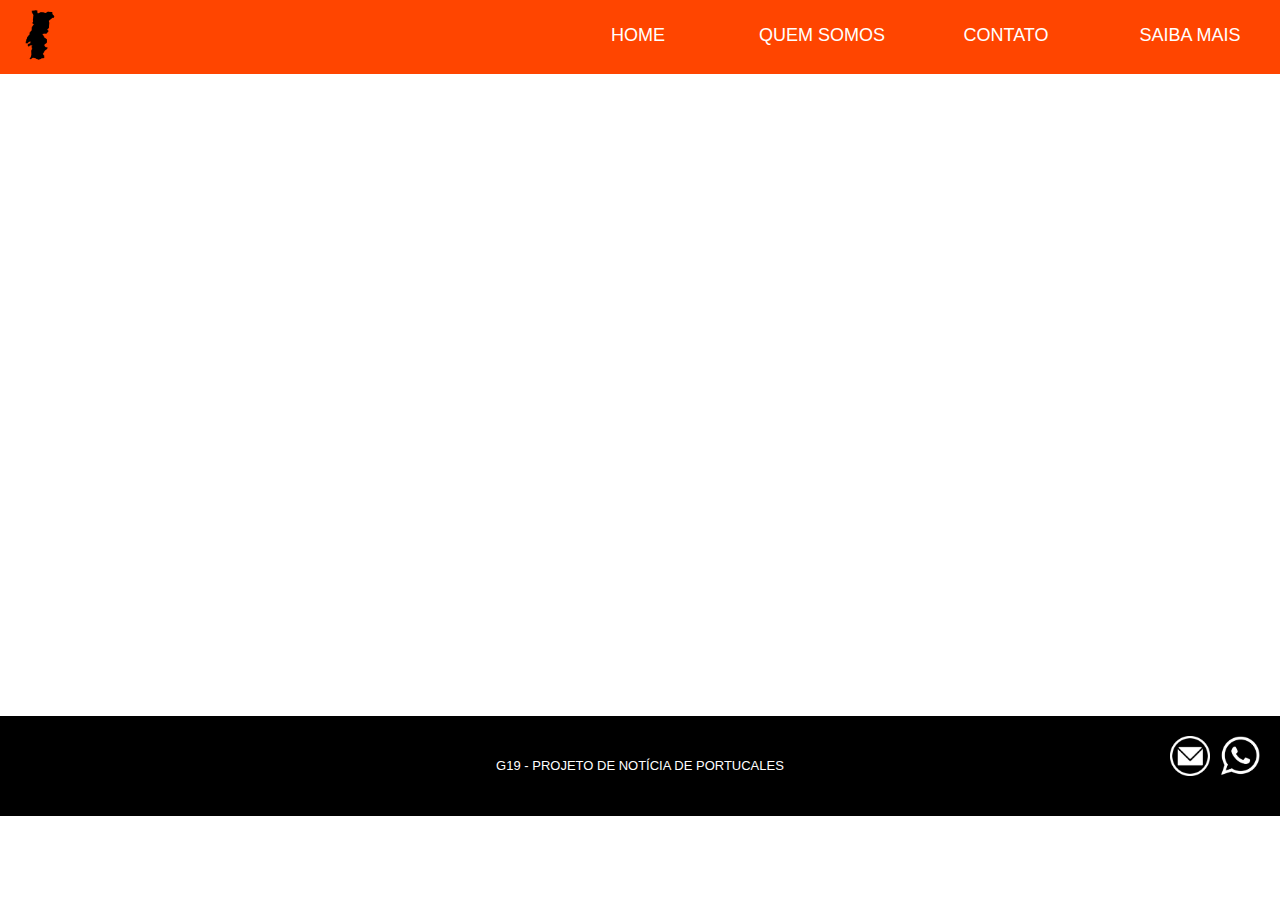
==== contato.html @ d2022701 "atualização_v1" ====
<!DOCTYPE html>
<html lang="PT-br">
<head>
    <meta charset="UTF-8">
    <meta http-equiv="X-UA-Compatible" content="IE=edge">
    <meta name="viewport" content="width=device-width, initial-scale=1.0">
    <link rel="stylesheet" href="style.css">
    <title>Contato</title>
</head>
<body>
    <header>
        <nav>
            <label class="logo"></label>
            <a href="index.html"><img src="imagens/mapa-de-Portugal-3.png" width="80px" height="70px" alt="logotipo"></a>
            <ul class="nav-menu">
                <li><a href="index.html">HOME</a></li>
                <li><a href="quemsomos.html">QUEM SOMOS</a></li>
                <li><a href="contato.html">CONTATO</a></li>
                <li><a href="saibamais.html">SAIBA MAIS</a></li>
            </ul>
        </nav>
    </header>
    <section class="formContato">
        <form class="formContato">
            <iframe class="formContato" src="https://forms.gle/VfiTocAwqhYYMqJf7" 
            frameborder="0" marginheight="0" marginwidth="0">Carregando…</iframe>
        </form>
    </section>
    <footer>
        <div class="copyright">
            <p>G19 - PROJETO DE NOTÍCIA DE PORTUCALES</p>
        </div>
        <div class="contato">
            <a class="contatoWhatsapp" href="https://api.whatsapp.com/send?phone=48985050313&text=Olá, gostaria entrar contato com equipe de 6 melhores notícias." target="_blank">
            <img src="imagens/whatsapp-logo-4.png" width="40px" height="40px" alt="WhatsApp"></a>
            <a class="contatoEmail" href="mailto:gamaacademyg9@gmail.com?Subject=Hello%20again" target="_top">
            <img id="envelope" img src="imagens/png-email.png" width="40px" height="40px" alt="Envelope"></a>
        </div>
    </footer>
</body>
</html>
---- style.css ----
*{
    margin: 0;
    padding: 0;
}

header nav {
    background-color: orangered;
    display: inline-block;
    width: 100%;
  }
  
  header nav ul {
    float: right;
    margin: 0;
  }
  
  header nav ul li {
    display: inline-block;
    line-height: 80px;
    margin: 0 5px;
  }
  
  header nav ul li a {
    display: block;
    width: 150px;
    line-height: 50px;
    color: white;
    font-size: 18px;
    font-weight: bold;
    font-family:'Open Sans', sans-serif;
  }
  
  header nav ul li a:link, header nav ul li a:visited {
    font-weight: normal;
    color: white;
    text-align: center;
    text-decoration: none;
    text-transform: uppercase;
    padding: 10px;
  }
  
  header nav ul li a:hover, header nav ul li a:hover {
    background-color: #fbff00;
    color: black;
  } 
  
  footer{
    display:block;
    margin:0;
    padding:0;
  }
  
  footer p {
    position: absolute;
    font-family:'Open Sans', sans-serif;
    font-weight: normal;
    background-color: black;
    font-size: 13px;
    color: #FFF;
    width: 100%;
    height: 100px;    
    text-align: center;
    line-height: 100px;
    margin:0;
  }

.formContato > iframe {
    width: 100%;
    height: 600px!important;
    margin-top: 3%;
}

body{
    margin:0;
    padding:0;
    width:100%;
}

.secaoDestaque{
    text-align: left;
    background-size: cover;
    background-color: #00161c;
    padding: 10em 2em 3em 2em;
    color: #fff;
}

.descricaoDestaque {
    background-size: cover;
    font-family: 'Times New Roman', Times, serif;
    font-size: 2em;
    line-height: 1;
    background-color: yellow;
    text-align: justify;
    padding: 1em;
  }

a{
    color: white;
    text-decoration: none;
}

@media (min-width: 500px) {
    .secaoDestaque {
    background-image: url(../imagens/notícia1.png);
    max-height: 400px;
    }
}

   .contato {
    display:table;
    width:100%;
    padding:0;
    position: relative;
    margin:0;
  }
  
  .contatoWhatsapp{
    display:table-cell;
    float:right;
    margin:20px 20px 0 0;
  }
  
  .contatoEmail{
    display:table-cell;
    float:right;
    margin-top:20px;
    margin-right:10px;
  }

  .secaoVideo{
    display:table;
    background-color:orangered;
    width:100%;
    padding:40px 0;
  }
  
  .secaoVideoTexto{
    display:table-cell;
    float:left;
    width:50%;
    padding: 0em 2em 3em 2em;
    text-align: justify;
  }
  
  .secaoVideoTexto p{
    font-family: 'Times New Roman', Times, serif;
    font-size:30px;
    color:#242529;
  }
  
  .video{
    display:table-cell;
    float:right;
    width:40%;
}
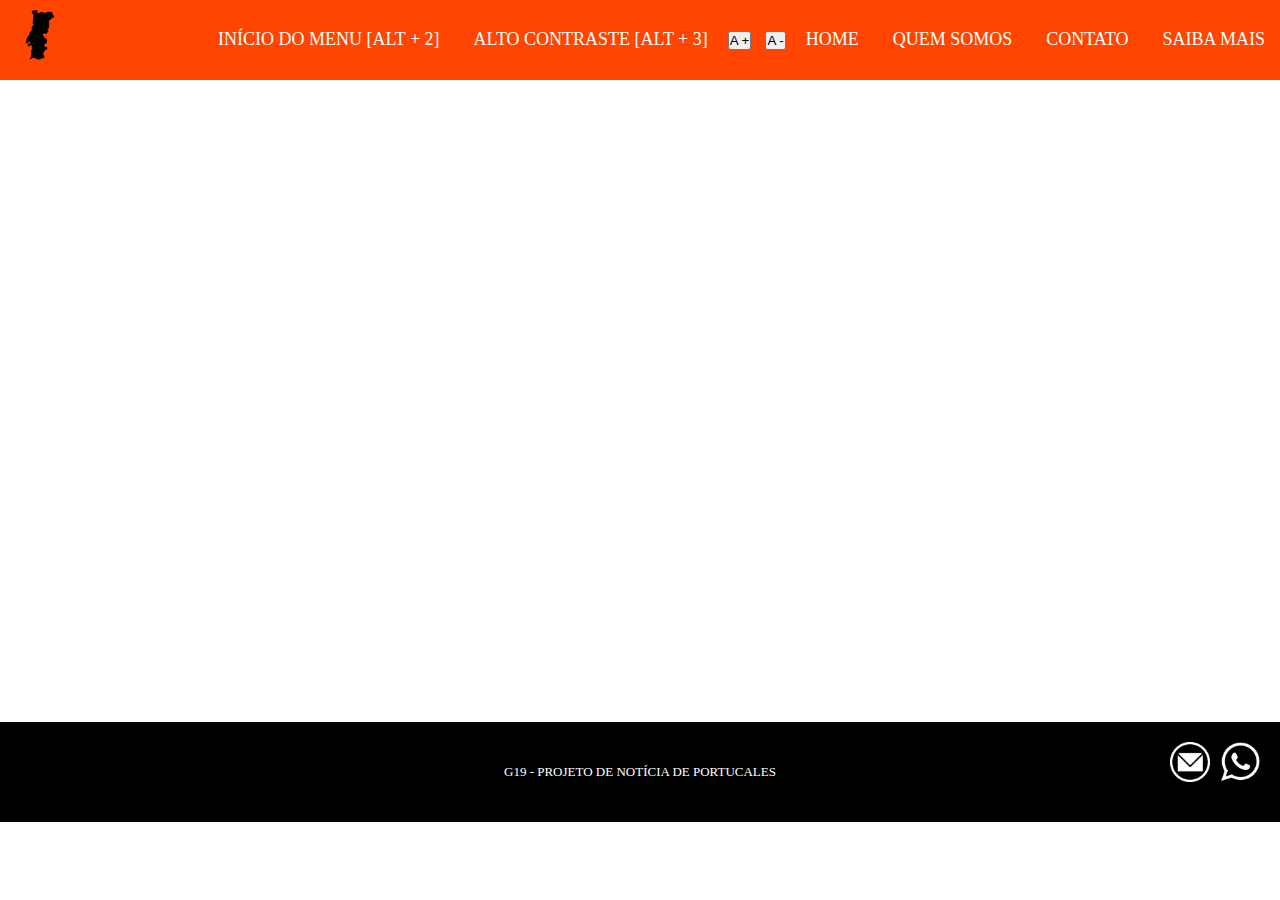
==== commit 70b2e6a9: "Atualização / Ajuste / Acessibilidade" ====
--- a/contato.html
+++ b/contato.html
@@ -18,6 +18,14 @@
                 <li><a href="contato.html">CONTATO</a></li>
                 <li><a href="saibamais.html">SAIBA MAIS</a></li>
             </ul>
+            <ul class="btn-container">
+                <li><button name="increase-font" id="increase-font" title="Aumentar fonte">A +</button></li> 
+                <li><button name="decrease-font" id="decrease-font" title="Diminuir fonte">A -</button></li>
+            </ul>   
+            <ul>
+                <li><a href="index.html" accesskey="2">Início do Menu [Alt + 2]</a></li>
+                <li><a href="#altocontraste" id="altocontraste" accesskey="3" onclick="window.toggleContrast()" onkeydown="window.toggleContrast()">Alto contraste [Alt + 3]</a></li>
+            </ul>
         </nav>
     </header>
     <section class="formContato">
@@ -37,5 +45,17 @@
             <img id="envelope" img src="imagens/png-email.png" width="40px" height="40px" alt="Envelope"></a>
         </div>
     </footer>
+    <div vw class="enabled">
+        <div vw-access-button class="active"></div>
+        <div vw-plugin-wrapper>
+          <div class="vw-plugin-top-wrapper"></div>
+        </div>
+      </div>
+      <script src="https://vlibras.gov.br/app/vlibras-plugin.js"></script>
+      <script>
+        new window.VLibras.Widget('https://vlibras.gov.br/app');
+      </script>
+      <script src="js/acessibilidade.js"></script>
+      <script src="js/aumentadiminuir.js"></script>
 </body>
 </html>--- a/style.css
+++ b/style.css
@@ -1,155 +1,626 @@
-*{
-    margin: 0;
-    padding: 0;
+@import url('https://fonts.googleapis.com/css2?family=Open+Sans:wght@300;400;800&display=swap');
+
+* {
+  margin: 0;
+  padding: 0;
 }
 
 header nav {
-    background-color: orangered;
-    display: inline-block;
-    width: 100%;
-  }
-  
-  header nav ul {
-    float: right;
-    margin: 0;
-  }
-  
-  header nav ul li {
-    display: inline-block;
-    line-height: 80px;
-    margin: 0 5px;
-  }
-  
-  header nav ul li a {
-    display: block;
-    width: 150px;
-    line-height: 50px;
-    color: white;
-    font-size: 18px;
-    font-weight: bold;
-    font-family:'Open Sans', sans-serif;
-  }
-  
-  header nav ul li a:link, header nav ul li a:visited {
-    font-weight: normal;
-    color: white;
-    text-align: center;
-    text-decoration: none;
-    text-transform: uppercase;
-    padding: 10px;
-  }
-  
-  header nav ul li a:hover, header nav ul li a:hover {
-    background-color: #fbff00;
-    color: black;
-  } 
-  
-  footer{
-    display:block;
-    margin:0;
-    padding:0;
-  }
-  
-  footer p {
-    position: absolute;
-    font-family:'Open Sans', sans-serif;
-    font-weight: normal;
-    background-color: black;
-    font-size: 13px;
-    color: #FFF;
-    width: 100%;
-    height: 100px;    
-    text-align: center;
-    line-height: 100px;
-    margin:0;
-  }
-
-.formContato > iframe {
-    width: 100%;
-    height: 600px!important;
-    margin-top: 3%;
-}
-
-body{
-    margin:0;
-    padding:0;
-    width:100%;
-}
-
-.secaoDestaque{
-    text-align: left;
-    background-size: cover;
-    background-color: #00161c;
-    padding: 10em 2em 3em 2em;
-    color: #fff;
+  background-color: orangered;
+  display: inline-block;
+  width: 100%;
+}
+
+header nav ul {
+  float: right;
+  margin: 0;
+}
+
+header nav ul li {
+  display: inline-block;
+  line-height: 80px;
+  margin: 0 5px;
+}
+
+header nav ul li a {
+  display: inline;
+  width: 150px;
+  line-height: 20px;
+  color: white;
+  font-size: 18px;
+  font-weight: bold;
+  font-family: 'Times New Roman', Times, serif;
+}
+
+header nav ul li a:link,
+header nav ul li a:visited {
+  font-weight: normal;
+  color: white;
+  text-align: center;
+  text-decoration: none;
+  text-transform: uppercase;
+  padding: 10px;
+}
+
+header nav ul li a:hover,
+header nav ul li a:hover {
+  background-color: white;
+  color: black;
+  border-radius: 25px;
+}
+
+footer {
+  display: block;
+  margin: 0;
+  padding: 0;
+}
+
+footer p {
+  position: absolute;
+  font-family: 'Times New Roman', Times, serif;
+  font-weight: normal;
+  background-color: black;
+  font-size: 13px;
+  color: #FFF;
+  width: 100%;
+  height: 100px;
+  text-align: center;
+  line-height: 100px;
+  margin: 0;
+}
+
+.formContato>iframe {
+  width: 100%;
+  height: 600px !important;
+  margin-top: 3%;
+}
+
+body {
+  margin: 0;
+  padding: 0;
+  width: 100%;
+}
+
+.secaoDestaque {
+  text-align: left;
+  background-size: cover;
+  background-color: #00161c;
+  padding: 30em 2em 3em 2em;
+  color: #fff;
 }
 
 .descricaoDestaque {
-    background-size: cover;
-    font-family: 'Times New Roman', Times, serif;
-    font-size: 2em;
-    line-height: 1;
-    background-color: yellow;
-    text-align: justify;
-    padding: 1em;
-  }
-
-a{
-    color: white;
-    text-decoration: none;
+  background-size: cover;
+  font-family: 'Times New Roman', Times, serif;
+  font-size: 2em;
+  line-height: 1;
+  background-color: white;
+  text-align: justify;
+  padding: 1em;
+}
+
+.destaquePerfil {
+  font-family: 'Times New Roman', Times, serif;
+  font-size: 50px;
+  width: 100%;
+  line-height: 250px;
+  background-image: url(../imagens/17266.jpg);
+  text-align: center;
+  padding: 1em;
+  color: white;
+  text-shadow: rgb(0, 0, 0) 8px 8px 2px;
+}
+
+
+
+a {
+  color: white;
+  text-decoration: none;
 }
 
 @media (min-width: 500px) {
-    .secaoDestaque {
+  .secaoDestaque {
     background-image: url(../imagens/notícia1.png);
     max-height: 400px;
-    }
-}
-
-   .contato {
-    display:table;
-    width:100%;
-    padding:0;
-    position: relative;
-    margin:0;
   }
+}
+
+.contato {
+  display: table;
+  width: 100%;
+  padding: 0;
+  position: relative;
+  margin: 0;
+}
+
+.contatoWhatsapp {
+  display: table-cell;
+  float: right;
+  margin: 20px 20px 0 0;
+}
+
+.contatoEmail {
+  display: table-cell;
+  float: right;
+  margin-top: 20px;
+  margin-right: 10px;
+}
+
+.secaoVideo {
+  display: table;
+  background-color: orangered;
+  width: 100%;
+  padding: 40px 0;
+}
+
+.secaoVideoTexto {
+  display: table-cell;
+  float: left;
+  width: 50%;
+  padding: 0em 2em 3em 2em;
+  text-align: justify;
+}
+
+.secaoVideoTexto p {
+  font-family: 'Times New Roman', Times, serif;
+  font-size: 30px;
+  color: #242529;
+}
+
+.video {
+  display: table-cell;
+  float: right;
+  width: 40%;
+}
+
+.box-title {
+  position: relative;
+  margin: 0;
+  padding: 0;
+  display: flex;
+}
+
+.box-title h1 {
+  width: 100%;
+  padding: 40px 0 10px 0;
+  margin: 0;
+  font-family: 'Times New Roman', Times, serif;
+  font-size: 80px;
+  position: absolute;
+  top: 100px;
+  font-weight: black;
+  text-transform: uppercase;
+  color: white;
+  text-shadow: orangered 2px 3px 7px;
+}
+
+.mainSobre {
+  background-image: linear-gradient(to bottom right, #242529, #3d3f45);
+  width: 100%;
+  margin: 0;
+  padding: 0;
+}
+
+.box-title img {
+  position: relative;
+  width: 100%;
+  height: 400px;
+}
+
+.box-full {
+  width: 90%;
+  margin: auto;
+}
+
+.row {
+  width: 100%;
+  padding: 30px 0;
+  display: flex;
+  justify-content: center;
+  margin: 0;
+}
+
+.row-2 {
+  width: 100%;
+  padding: 20px 0;
+  display: flex;
+  margin: auto;
+  justify-content: center;
+}
+
+/* Quem somos */
+
+.linkedin {
+  width: 160px;
+}
+
+.btn, a[data-modal]
+{
+  color: black;
+  cursor: pointer;
+  display: inline-block;
+  height: 10px;
+  text-align: inherit;
+  padding-top: 0px;  
+  padding-bottom: 30px;
+  padding-right: 30px;
+  padding-left: 30px;
+  font-size: 40px;
+
+}
+
+.btn:hover,
+.btn:focus,
+a[data-modal]:hover,
+a[data-modal]:focus
+{
+  background: cadetblue;
+}
+
+.btn:active,
+a[data-modal]:active
+{
+  background: blueviolet;
+  box-shadow: 0 1px 2px rgba(0, 0, 0, 0.2) inset;
+}
+
+.modal
+{
+  align-items: center;
+  display: flex;
+  height: 100vh;
+  justify-content: center;
+  left: 0;
+  opacity: 0;
+  position: fixed;
+  top: 0;
+  transition: all 0.3s ease;
+  visibility: hidden;
+  width: 100vw;
+  z-index: 1;
+}
+
+.modal.open
+{
+  opacity: 1;
+  transition-delay: 0s;
+  visibility: visible;
+}
+
+.modal-bg
+{
+  background: rgba(0, 0, 0, 0.9);
+  backdrop-filter: blur(10px);
+  height: 100%;
+  position: absolute;
+  width: 100%;
+}
+
+.modal-container
+{
+  background: white;
+  border-radius: 5px;
+  overflow-y: scroll;
+  padding: 30px;
+  position: relative;
+  width: 50vw;
+  height: 50vh;
+}
+
+.modal-close
+{
+  appearance: none;
+  background-color: red;
+  border-radius: 5px;
+  border: 0px solid transparent;
+  color: var(--color1);
+  cursor: pointer;
+  font-size: 20px;
+  height: 1.8em;
+  line-height: 13px;
+  outline: none;
+  padding: 10px;
+  position: absolute;
+  right: 15px;
+  top: 15px;
+  width: 90px;
+}
+
+.modal-return
+{
+  appearance: none;
+  background-color: royalblue;
+  border-radius: 5px;
+  border: 0px solid transparent;
+  color: white;
+  cursor: pointer;
+  font-size: 20px;
+  height: 1.8em;
+  line-height: 13px;
+  margin-top: 1em;
+  outline: none;
+  padding: 10px;
+  left: 15px;
+  bottom: 0;
+  width: 90px;
+}
+
+.modal-close:hover, .modal-return:hover
+{
+  background: rosybrown;
+}
+
+.box-profile {
+  display: inline-block;
+  width: 30%;
+  vertical-align: top;
+  margin: 0 1%;
+  padding: 30px 20px;
+  box-sizing: border-box;
+  position: relative;
+}
+
+.box-profile .modal p
+{
+  font-size: 18px;
+  margin-top: 2.5rem;
+}
+
+.box-profile .modal p.first
+{
+  margin-top: 4rem
+}
+
+.box-profile .modal p:last-child
+{
+  margin-bottom: 2.5rem;
+}
+
+.box-profile h3 {
+  color: black;
+  font-size: 20px;
+  font-weight: bold;
+  text-align: center;
+  font-family: 'Times New Roman', Times, serif;
+}
+
+.box-profile p {
+  color: black;
+  font-family: 'Times New Roman', Times, serif;
+  font-size: 20px;
+  text-align: center;
+  font-weight: lighter;
+
+}
+
+.photo-profile {
+  width: 70%;
+  display: block;
+  margin-left: auto;
+  margin-right: auto;
+}
+
+.box-profile-2 {
+  display: inline-block;
+  width: 30%;
+  vertical-align: top;
+  margin: 0 1%;
+  padding: 30px 20px;
+  box-sizing: border-box;
+  justify-content: center;
+  position: relative;
+}
+
+.box-profile-2 h3 {
+  color: black;
+  font-size: 20px;
+  font-weight: bold;
+  text-align: center;
+  font-family: 'Open Sans', sans-serif;
+}
+
+.box-profile-2 p {
+  color: black;
+  font-family: 'Open Sans', sans-serif;
+  font-size: 16px;
+  text-align: center;
+}
+
+.secaoDestaques3 {
+  background-image: linear-gradient(#242529, #3D3F45);
+  width: 100%;
+  padding: 40px 0;
+  color: white;
+  font-size: 16px;
+  font-family: 'Times New Roman', Times, serif;
+  font-weight: normal;
+  margin: 0;
+  display: inline-flex;
+  justify-content: center;
+}
+
+.secaoDestaques3 li {
+  display: inline-block;
+  text-align: left;
+  vertical-align: top;
+  margin: 0 5%;
+}
+
+.imgDestaque {
+  width: 100%;
+  border: #fff solid 5px;
+}
+
+.textoDestaque {
+  width: 100%;
+  font-size: 18px;
+  font-weight: normal;
+}
+
+.notice-g9 h3 {
+  font-family: 'Times New Roman', Times, serif;
+  color: #ffff;
+  font-size: 25px;
+  font-weight: normal;
+  text-align: left;
+}
+
+.container1 {
+  justify-content: left;
+  flex-direction: column;
+  height: 100%;
+  display: flex;
+  flex-basis: 100%;
+}
+
+#part1,
+#part3,
+#part5 {
+  background-color: #242529;
+}
+
+.notice-g9 {
+  display: flex;
+  justify-content: space-between;
+  align-items: center;
+  padding: 2rem;
+  text-align: center;
+  background-color: #3D3F45;
+}
+
+.notice-g9 img {
+  width: 20%;
+  border-radius: 5px;
+  margin-bottom: 10px;
+  margin-left: 1rem;
+  margin-right: 3rem;
+}
+
+#img-box {
+  height: 10rem;
+  border-radius: 5px;
+  margin-bottom: 5px;
+  margin-left: 1rem;
+}
+
+.notice-g9 iframe {
+  margin-left: 1rem;
+}
+
+.btnSaibaMais {
+  background-color: orangered;
+  color: white;
+  width: 100%;
+  max-width: 150px;
+  line-height: 2.5;
+  cursor: pointer;
+  display: block;
+  text-decoration: none;
+  margin: 0;
+  margin-bottom: 10px;
+  margin-left: 10px;
+  transition: .2s ease-in;
+  font-family: 'Times New Roman', Times, serif;
+  font-size: 16px;
+  font-weight: bold;
+}
+
+.box-image {
+  margin: 0;
+  padding: 0;
+  position: relative;
+}
+
+
+
+@media screen {
   
-  .contatoWhatsapp{
-    display:table-cell;
-    float:right;
-    margin:20px 20px 0 0;
-  }
-  
-  .contatoEmail{
-    display:table-cell;
-    float:right;
-    margin-top:20px;
-    margin-right:10px;
-  }
-
-  .secaoVideo{
-    display:table;
-    background-color:orangered;
-    width:100%;
-    padding:40px 0;
-  }
-  
-  .secaoVideoTexto{
-    display:table-cell;
-    float:left;
-    width:50%;
-    padding: 0em 2em 3em 2em;
-    text-align: justify;
-  }
-  
-  .secaoVideoTexto p{
-    font-family: 'Times New Roman', Times, serif;
-    font-size:30px;
-    color:#242529;
-  }
-  
-  .video{
-    display:table-cell;
-    float:right;
-    width:40%;
-}+}
+
+@media (min-width:320px) { /* smartphones, portrait iPhone, portrait 480x320 phones (Android) */}
+@media (min-width:480px) { /* smartphones, Android phones, landscape iPhone */ }
+@media (min-width:600px) { /* portrait tablets, portrait iPad, e-readers (Nook/Kindle), landscape 800x480 phones (Android) */ }
+@media (min-width:801px) { /* tablet, landscape iPad, lo-res laptops ands desktops */ }
+@media (min-width:1025px) { /* big landscape tablets, laptops, and desktops */ }
+@media (min-width:1281px) { /* hi-res laptops and desktops */ }
+
+
+.contrast,
+.contrast nav,
+.contrast div,
+.contrast li,
+.contrast ol,
+.contrast header,
+.contrast footer,
+.contrast section,
+.contrast main,
+.contrast aside,
+.contrast article {
+    background: black !important;
+    color: white !important;
+}
+
+.contrast h1,
+.contrast h2,
+.contrast h3,
+.contrast h4,
+.contrast h5,
+.contrast h6,
+.contrast p,
+.contrast label,
+.contrast strong,
+.contrast em,
+.contrast cite,
+.contrast q,
+.contrast i,
+.contrast b,
+.contrast u,
+.contrast span {
+    color: white !important;
+}
+
+.contrast a{
+  color: yellow !important;
+}
+
+.contrast button,
+.contrast input[type=button],
+.contrast input[type=reset],
+.contrast input[type=submit] {
+  background: black !important;
+  color: yellow !important;
+  border: none !important;
+}
+
+.contrast img.on-contrast-force-gray {
+  filter: grayscale(100%) contrast(120%);
+}
+
+.contrast img.on-contrast-force-white {
+  filter: brightness(0) invert(1);
+}
+
+
+.contrast input[type=text],
+.contrast input[type=password],
+.contrast input[type=url],
+.contrast input[type=search],
+.contrast input[type=email],
+.contrast input[type=tel],
+.contrast input[type=date],
+.contrast input[type=month],
+.contrast input[type=week],
+.contrast input[type=datetime],
+.contrast input[type=datetime-local],
+.contrast textarea,
+.contrast input[type=number] {
+    background: black !important;
+    border: 1px solid white !important;
+    color: white !important;
+}
+
+body {
+  font-size: 16px;
+}
+
+
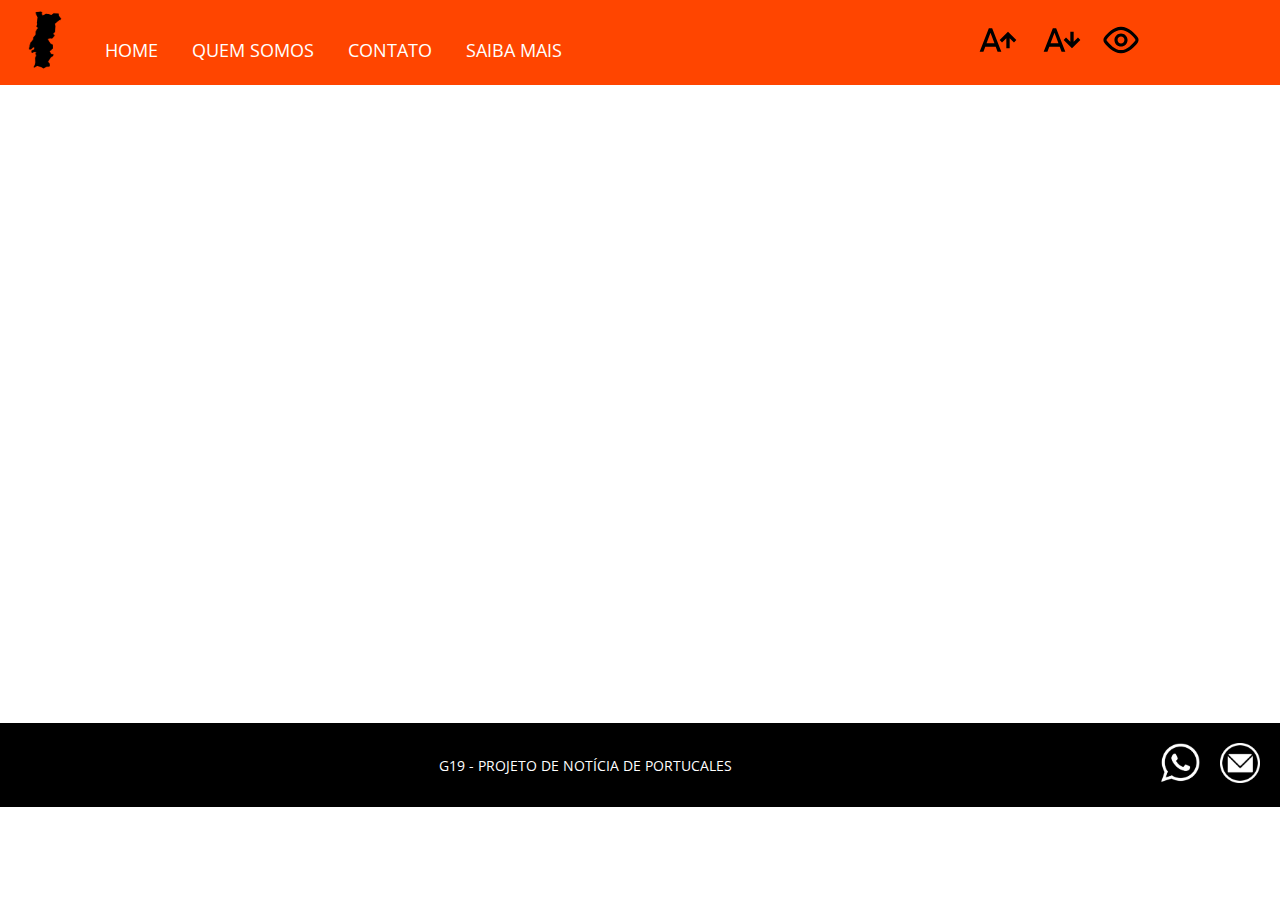
==== commit 8b28dd87: "Atualizando o navban e responsive." ====
--- a/contato.html
+++ b/contato.html
@@ -11,21 +11,24 @@
     <header>
         <nav>
             <label class="logo"></label>
-            <a href="index.html"><img src="imagens/mapa-de-Portugal-3.png" width="80px" height="70px" alt="logotipo"></a>
+            <a class="logotipo" href="index.html"><img src="imagens/mapa-de-Portugal-3.png" width="90px" height="80px" alt="logotipo"></a>
             <ul class="nav-menu">
                 <li><a href="index.html">HOME</a></li>
                 <li><a href="quemsomos.html">QUEM SOMOS</a></li>
                 <li><a href="contato.html">CONTATO</a></li>
                 <li><a href="saibamais.html">SAIBA MAIS</a></li>
             </ul>
-            <ul class="btn-container">
-                <li><button name="increase-font" id="increase-font" title="Aumentar fonte">A +</button></li> 
-                <li><button name="decrease-font" id="decrease-font" title="Diminuir fonte">A -</button></li>
-            </ul>   
-            <ul>
-                <li><a href="index.html" accesskey="2">Início do Menu [Alt + 2]</a></li>
-                <li><a href="#altocontraste" id="altocontraste" accesskey="3" onclick="window.toggleContrast()" onkeydown="window.toggleContrast()">Alto contraste [Alt + 3]</a></li>
-            </ul>
+            <ul class="nav-acessibilidade">
+                <li name="increase-font" id="increase-font" title="Aumentar fonte">
+                    <img src="./imagens/aumento-de-letra.svg" width="50px" height="40px" alt="" style="margin-bottom: -14px;"> 
+                </li> 
+                <li name="decrease-font" id="decrease-font" title="Diminuir fonte">
+                    <img src="./imagens/diminuicao-de-letra.svg" width="50px" height="40px" alt="" style="margin-bottom: -14px;">
+                </li>
+                <a href="#altocontraste" id="altocontraste" accesskey="3" onclick="window.toggleContrast()" onkeydown="window.toggleContrast()">
+                    <img src="./imagens/olho.svg" width="50px" height="40px" alt="" style="margin-bottom: -14px;">
+                </a>
+            </ul>    
         </nav>
     </header>
     <section class="formContato">
--- a/style.css
+++ b/style.css
@@ -1,14 +1,49 @@
 @import url('https://fonts.googleapis.com/css2?family=Open+Sans:wght@300;400;800&display=swap');
 
+/* Global */
+
 * {
   margin: 0;
   padding: 0;
+}
+
+html,
+body {
+  height: 100%;
+  width: 100%;
+}
+
+body,
+button,
+input,
+select {
+  font-family: 'Open Sans', Arial, Helvetica, sans-serif
+}
+
+a {
+  color: white;
+  text-decoration: none;
+}
+
+p {
+  line-height: 1.5em;
+  margin-bottom: 10px;
+  margin-top: 10px;
+}
+
+.logotipo {
+  float: left;
+}
+
+.nav-menu {
+  float: left;
 }
 
 header nav {
   background-color: orangered;
   display: inline-block;
   width: 100%;
+  margin-bottom: -5px;
 }
 
 header nav ul {
@@ -29,7 +64,6 @@
   color: white;
   font-size: 18px;
   font-weight: bold;
-  font-family: 'Times New Roman', Times, serif;
 }
 
 header nav ul li a:link,
@@ -50,23 +84,35 @@
 }
 
 footer {
-  display: block;
-  margin: 0;
+  display: grid;
+  background-color: black;
+  color: white;
+  grid-template-columns: 1fr auto;
+  align-items: center;
+  font-weight: normal;
+  font-size: 14px;
+  padding: 20px;
+  text-align: center;
+}
+
+footer .copyright {
+  text-align: center;
+}
+
+.contato {
+  display: grid;
+  gap: 10px;
+  grid-template-columns: repeat(2, auto);
+  justify-items: flex-end;
+  width: 100%;
   padding: 0;
-}
-
-footer p {
-  position: absolute;
-  font-family: 'Times New Roman', Times, serif;
-  font-weight: normal;
-  background-color: black;
-  font-size: 13px;
-  color: #FFF;
-  width: 100%;
-  height: 100px;
-  text-align: center;
-  line-height: 100px;
-  margin: 0;
+  position: relative;
+  margin-right: 20px;
+}
+
+.contatoWhatsapp, .contatoEmail {
+  display: table-cell;
+  float: right;
 }
 
 .formContato>iframe {
@@ -75,14 +121,9 @@
   margin-top: 3%;
 }
 
-body {
-  margin: 0;
-  padding: 0;
-  width: 100%;
-}
-
 .secaoDestaque {
   text-align: left;
+  background-image: url("./imagens/notícia1.png");
   background-size: cover;
   background-color: #00161c;
   padding: 30em 2em 3em 2em;
@@ -91,7 +132,6 @@
 
 .descricaoDestaque {
   background-size: cover;
-  font-family: 'Times New Roman', Times, serif;
   font-size: 2em;
   line-height: 1;
   background-color: white;
@@ -100,77 +140,51 @@
 }
 
 .destaquePerfil {
-  font-family: 'Times New Roman', Times, serif;
   font-size: 50px;
   width: 100%;
-  line-height: 250px;
   background-image: url(../imagens/17266.jpg);
+  background-position: center;
+  background-repeat: no-repeat;
+  background-size: cover;
+  display: grid;
+  justify-items: center;
+  align-items: center;
   text-align: center;
   padding: 1em;
   color: white;
   text-shadow: rgb(0, 0, 0) 8px 8px 2px;
 }
 
-
-
-a {
-  color: white;
-  text-decoration: none;
-}
-
-@media (min-width: 500px) {
-  .secaoDestaque {
-    background-image: url(../imagens/notícia1.png);
-    max-height: 400px;
-  }
-}
-
-.contato {
-  display: table;
-  width: 100%;
-  padding: 0;
-  position: relative;
-  margin: 0;
-}
-
-.contatoWhatsapp {
-  display: table-cell;
-  float: right;
-  margin: 20px 20px 0 0;
-}
-
-.contatoEmail {
-  display: table-cell;
-  float: right;
-  margin-top: 20px;
-  margin-right: 10px;
-}
-
 .secaoVideo {
-  display: table;
+  display: grid;
   background-color: orangered;
-  width: 100%;
-  padding: 40px 0;
+  grid-template-columns: 1fr 600px;
+  align-items: center;
 }
 
 .secaoVideoTexto {
-  display: table-cell;
-  float: left;
-  width: 50%;
-  padding: 0em 2em 3em 2em;
-  text-align: justify;
+  padding: 20px;
 }
 
 .secaoVideoTexto p {
-  font-family: 'Times New Roman', Times, serif;
   font-size: 30px;
   color: #242529;
 }
 
-.video {
-  display: table-cell;
-  float: right;
-  width: 40%;
+.video
+{
+  position: relative;
+  padding-bottom: 56.25%; /* 16:9 */
+  height: 0;
+}
+
+.video iframe
+{
+  position: absolute;
+  top: 0;
+  left: 0;
+  width: 100%;
+  height: 100%;
 }
 
 .box-title {
@@ -184,7 +198,6 @@
   width: 100%;
   padding: 40px 0 10px 0;
   margin: 0;
-  font-family: 'Times New Roman', Times, serif;
   font-size: 80px;
   position: absolute;
   top: 100px;
@@ -207,10 +220,7 @@
   height: 400px;
 }
 
-.box-full {
-  width: 90%;
-  margin: auto;
-}
+
 
 .row {
   width: 100%;
@@ -230,42 +240,43 @@
 
 /* Quem somos */
 
-.linkedin {
-  width: 160px;
-}
-
-.btn, a[data-modal]
-{
-  color: black;
+.box-full {
+  display: grid;
+  gap: 30px;
+  grid-template-columns: repeat(3, 1fr);
+  grid-template-rows: repeat(2, auto);
+  justify-items: center;
+}
+
+.btn,
+a[data-modal] {
+  background-color: orange;
+  color: white;
   cursor: pointer;
-  display: inline-block;
-  height: 10px;
+  display: block;
   text-align: inherit;
-  padding-top: 0px;  
-  padding-bottom: 30px;
-  padding-right: 30px;
-  padding-left: 30px;
-  font-size: 40px;
+  font-size: 16px;
+  margin: 0 auto;
+  margin-top: 20px;
+  padding: 10px;
+  width: 120px;
 
 }
 
 .btn:hover,
 .btn:focus,
 a[data-modal]:hover,
-a[data-modal]:focus
-{
+a[data-modal]:focus {
   background: cadetblue;
 }
 
 .btn:active,
-a[data-modal]:active
-{
-  background: blueviolet;
+a[data-modal]:active {
+  background: black;
   box-shadow: 0 1px 2px rgba(0, 0, 0, 0.2) inset;
 }
 
-.modal
-{
+.modal {
   align-items: center;
   display: flex;
   height: 100vh;
@@ -280,15 +291,13 @@
   z-index: 1;
 }
 
-.modal.open
-{
+.modal.open {
   opacity: 1;
   transition-delay: 0s;
   visibility: visible;
 }
 
-.modal-bg
-{
+.modal-bg {
   background: rgba(0, 0, 0, 0.9);
   backdrop-filter: blur(10px);
   height: 100%;
@@ -296,8 +305,7 @@
   width: 100%;
 }
 
-.modal-container
-{
+.modal-container {
   background: white;
   border-radius: 5px;
   overflow-y: scroll;
@@ -307,8 +315,7 @@
   height: 50vh;
 }
 
-.modal-close
-{
+.modal-close {
   appearance: none;
   background-color: red;
   border-radius: 5px;
@@ -326,8 +333,7 @@
   width: 90px;
 }
 
-.modal-return
-{
+.modal-return {
   appearance: none;
   background-color: royalblue;
   border-radius: 5px;
@@ -345,34 +351,38 @@
   width: 90px;
 }
 
-.modal-close:hover, .modal-return:hover
-{
+.modal-close:hover,
+.modal-return:hover {
   background: rosybrown;
 }
 
 .box-profile {
-  display: inline-block;
+  /* display: inline-block;
   width: 30%;
   vertical-align: top;
   margin: 0 1%;
   padding: 30px 20px;
   box-sizing: border-box;
-  position: relative;
-}
-
-.box-profile .modal p
-{
+  position: relative; */
+  margin: 30px;
+  padding: 20px;
+  text-align: center;
+
+  /* Este é um teste */
+  background-color: rgb(255, 212, 193);
+  border-radius: 20px;
+}
+
+.box-profile .modal p {
   font-size: 18px;
   margin-top: 2.5rem;
 }
 
-.box-profile .modal p.first
-{
+.box-profile .modal p.first {
   margin-top: 4rem
 }
 
-.box-profile .modal p:last-child
-{
+.box-profile .modal p:last-child {
   margin-bottom: 2.5rem;
 }
 
@@ -381,16 +391,29 @@
   font-size: 20px;
   font-weight: bold;
   text-align: center;
-  font-family: 'Times New Roman', Times, serif;
 }
 
 .box-profile p {
   color: black;
-  font-family: 'Times New Roman', Times, serif;
   font-size: 20px;
   text-align: center;
   font-weight: lighter;
-
+}
+
+.box-profile a {
+  display: block;
+  margin-top: 20px;
+  margin-bottom: 20px;
+}
+
+.box-profile a .linkedin {
+  height: 34px;
+}
+
+.box-profile img {
+  display: block;
+  margin: 0 auto;
+  margin-bottom: 20px;
 }
 
 .photo-profile {
@@ -400,39 +423,12 @@
   margin-right: auto;
 }
 
-.box-profile-2 {
-  display: inline-block;
-  width: 30%;
-  vertical-align: top;
-  margin: 0 1%;
-  padding: 30px 20px;
-  box-sizing: border-box;
-  justify-content: center;
-  position: relative;
-}
-
-.box-profile-2 h3 {
-  color: black;
-  font-size: 20px;
-  font-weight: bold;
-  text-align: center;
-  font-family: 'Open Sans', sans-serif;
-}
-
-.box-profile-2 p {
-  color: black;
-  font-family: 'Open Sans', sans-serif;
-  font-size: 16px;
-  text-align: center;
-}
-
 .secaoDestaques3 {
   background-image: linear-gradient(#242529, #3D3F45);
   width: 100%;
   padding: 40px 0;
   color: white;
   font-size: 16px;
-  font-family: 'Times New Roman', Times, serif;
   font-weight: normal;
   margin: 0;
   display: inline-flex;
@@ -446,19 +442,21 @@
   margin: 0 5%;
 }
 
-.imgDestaque {
-  width: 100%;
-  border: #fff solid 5px;
-}
-
-.textoDestaque {
-  width: 100%;
+.secaoDestaques3 h3
+{
+  display: block;
+  padding: 10px;
   font-size: 18px;
   font-weight: normal;
+  text-align: center;
+}
+
+.imgDestaque {
+  width: 100%;
+  border: #fff solid 5px;
 }
 
 .notice-g9 h3 {
-  font-family: 'Times New Roman', Times, serif;
   color: #ffff;
   font-size: 25px;
   font-weight: normal;
@@ -520,7 +518,6 @@
   margin-bottom: 10px;
   margin-left: 10px;
   transition: .2s ease-in;
-  font-family: 'Times New Roman', Times, serif;
   font-size: 16px;
   font-weight: bold;
 }
@@ -531,19 +528,121 @@
   position: relative;
 }
 
-
-
-@media screen {
+@media (min-width: 360px) {
+  /* smartphones, portrait iPhone, portrait 480x320 phones (Android) */
+  .nav-menu {
+    min-width: 100%;
+    text-align: center;
+    margin-top: -20%;
+    display: grid;
+  }
+
+  .nav-menu li {
+    margin: -15px 5px;
+  }
+
+  .nav-acessibilidade {
+    min-width: 100%;
+    text-align: center;
+  }
   
 }
 
-@media (min-width:320px) { /* smartphones, portrait iPhone, portrait 480x320 phones (Android) */}
-@media (min-width:480px) { /* smartphones, Android phones, landscape iPhone */ }
-@media (min-width:600px) { /* portrait tablets, portrait iPad, e-readers (Nook/Kindle), landscape 800x480 phones (Android) */ }
-@media (min-width:801px) { /* tablet, landscape iPad, lo-res laptops ands desktops */ }
-@media (min-width:1025px) { /* big landscape tablets, laptops, and desktops */ }
-@media (min-width:1281px) { /* hi-res laptops and desktops */ }
-
+@media (min-width: 480px) {
+  /* smartphones, Android phones, landscape iPhone */
+}
+
+@media (min-width: 500px) {
+  .secaoDestaque {
+    background-image: url(../imagens/notícia1.png);
+    max-height: 400px;
+  }
+}
+
+@media (min-width: 600px) {
+  /* portrait tablets, portrait iPad, e-readers (Nook/Kindle), landscape 800x480 phones (Android) */
+  .nav-menu {
+    min-width: 85%;
+    margin-top: 2%;
+    display: block;
+  }
+
+  .nav-acessibilidade {
+    min-width: 85%;
+    text-align: center;
+  }
+  
+}
+
+@media (min-width: 801px) {
+  /* tablet, landscape iPad, lo-res laptops ands desktops */
+}
+
+@media (min-width: 1024px) {
+  /* big landscape tablets, laptops, and desktops */
+  .nav-menu {
+    min-width: auto;
+  }
+
+  .nav-acessibilidade {
+    float: inherit;
+    margin-left: 35%;
+  }
+
+}
+
+@media (min-width: 1281px) {
+  /* hi-res laptops and desktops */
+}
+
+@media (max-width: 1024px) {
+
+  .box-full {
+    grid-template-columns: repeat(1, 1fr);
+    grid-template-rows: repeat(6, auto);
+  }
+
+}
+
+@media (max-width: 900px) {
+  footer {
+    grid-template-columns: 1fr;
+    grid-template-rows: 1fr auto;
+    margin: 0px;
+    padding: 0px;
+    width: unset;
+  }
+
+  .contato
+  {
+    margin-right: 0px;
+    margin-top: 10px;
+    justify-items: center;
+  }
+
+  .destaquePerfil {
+    font-size: 30px;
+    padding: 0.5em;
+  }
+
+  .secaoDestaques3
+  {
+    display: grid;
+    grid-template-columns: repeat(1, auto);
+    grid-template-rows: repeat(3, 1fr);
+  }
+
+  .secaoDestaques3 li
+  {
+    display: block;
+    margin: 20px;
+  }
+
+  .secaoVideo {
+    grid-template-columns: auto;
+    grid-template-rows: repeat(2, auto);
+  }
+}
 
 .contrast,
 .contrast nav,
@@ -556,8 +655,8 @@
 .contrast main,
 .contrast aside,
 .contrast article {
-    background: black !important;
-    color: white !important;
+  background-color: black !important;
+  color: white !important;
 }
 
 .contrast h1,
@@ -576,10 +675,10 @@
 .contrast b,
 .contrast u,
 .contrast span {
-    color: white !important;
-}
-
-.contrast a{
+  color: white !important;
+}
+
+.contrast a {
   color: yellow !important;
 }
 
@@ -614,13 +713,7 @@
 .contrast input[type=datetime-local],
 .contrast textarea,
 .contrast input[type=number] {
-    background: black !important;
-    border: 1px solid white !important;
-    color: white !important;
-}
-
-body {
-  font-size: 16px;
-}
-
-
+  background: black !important;
+  border: 1px solid white !important;
+  color: white !important;
+}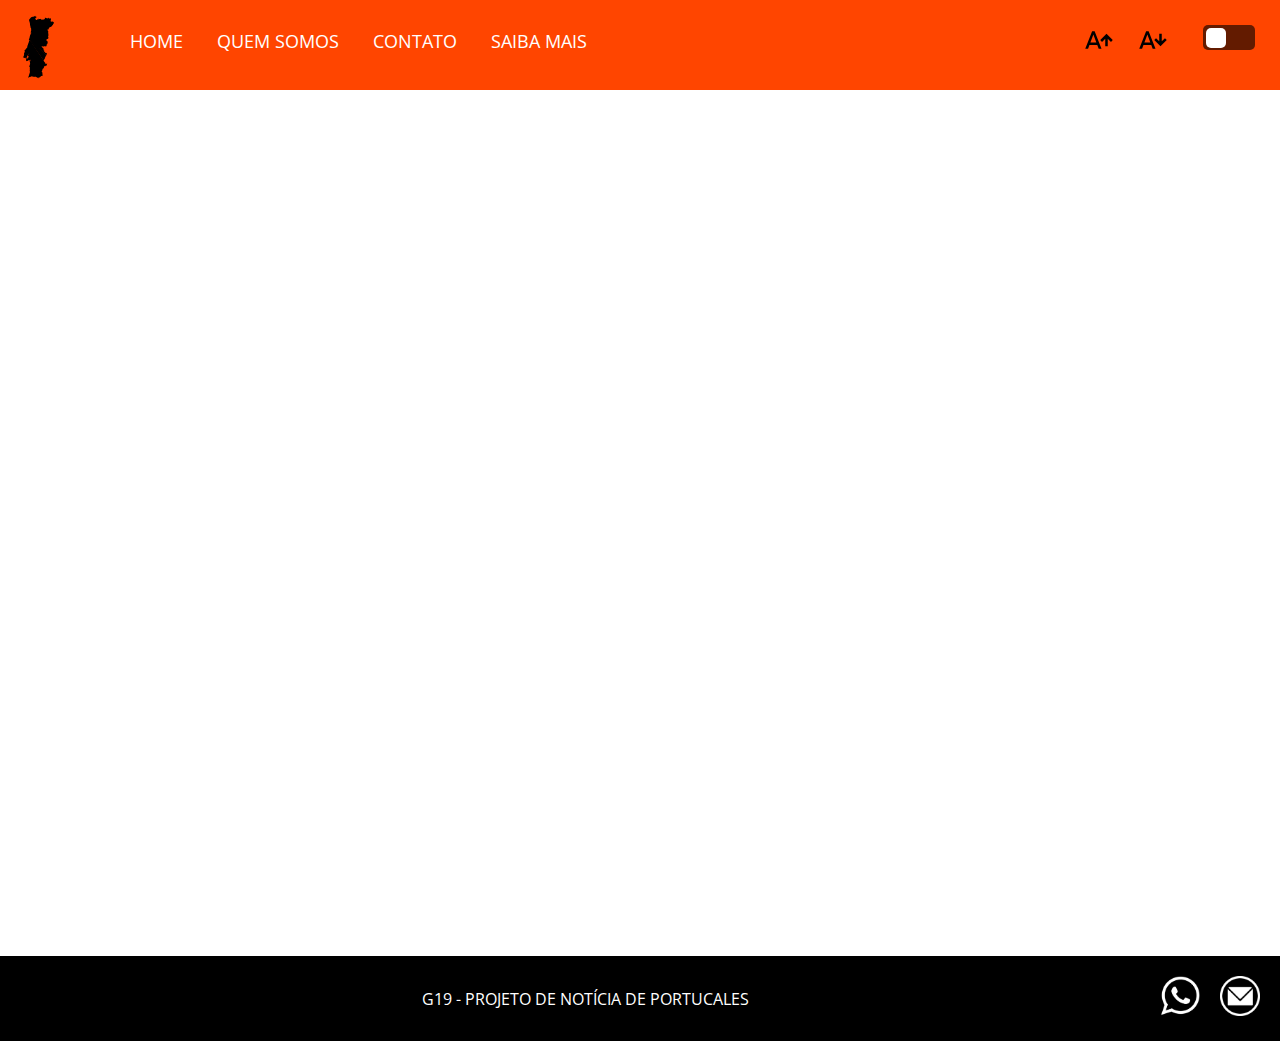
==== commit 17a2ca8c: "Atualizando de projeto do covid19" ====
--- a/contato.html
+++ b/contato.html
@@ -5,13 +5,14 @@
     <meta http-equiv="X-UA-Compatible" content="IE=edge">
     <meta name="viewport" content="width=device-width, initial-scale=1.0">
     <link rel="stylesheet" href="style.css">
+    <link rel="stylesheet" href="cores.css">
     <title>Contato</title>
 </head>
 <body>
     <header>
         <nav>
             <label class="logo"></label>
-            <a class="logotipo" href="index.html"><img src="imagens/mapa-de-Portugal-3.png" width="90px" height="80px" alt="logotipo"></a>
+                <a class="logotipo" href="index.html"></a>
             <ul class="nav-menu">
                 <li><a href="index.html">HOME</a></li>
                 <li><a href="quemsomos.html">QUEM SOMOS</a></li>
@@ -19,22 +20,24 @@
                 <li><a href="saibamais.html">SAIBA MAIS</a></li>
             </ul>
             <ul class="nav-acessibilidade">
-                <li name="increase-font" id="increase-font" title="Aumentar fonte">
-                    <img src="./imagens/aumento-de-letra.svg" width="50px" height="40px" alt="" style="margin-bottom: -14px;"> 
-                </li> 
-                <li name="decrease-font" id="decrease-font" title="Diminuir fonte">
-                    <img src="./imagens/diminuicao-de-letra.svg" width="50px" height="40px" alt="" style="margin-bottom: -14px;">
-                </li>
-                <a href="#altocontraste" id="altocontraste" accesskey="3" onclick="window.toggleContrast()" onkeydown="window.toggleContrast()">
-                    <img src="./imagens/olho.svg" width="50px" height="40px" alt="" style="margin-bottom: -14px;">
-                </a>
-            </ul>    
+                    <li name="increase-font" id="increase-font" title="Aumentar fonte">
+                        <img class="aumento" alt="Aumentar a letra" src="[data-uri]"> 
+                    </li> 
+                    <li name="decrease-font" id="decrease-font" title="Diminuir fonte">
+                        <img class="diminuicao" alt="Diminuir" src="[data-uri]">
+                    </li>
+                    
+                    <li class="toggle">
+                        <input id="switch" name="theme" type="checkbox">
+                        <label for="switch">Alto contraste</label>
+                    </li>
+                </ul>    
         </nav>
     </header>
     <section class="formContato">
         <form class="formContato">
-            <iframe class="formContato" src="https://forms.gle/VfiTocAwqhYYMqJf7" 
-            frameborder="0" marginheight="0" marginwidth="0">Carregando…</iframe>
+            <embed class="formContato" src="https://docs.google.com/forms/d/e/1FAIpQLSc13RlscCI1_gRFN1B_CSiiJGwWiG3uo78hd8UOs33tXl1Ljg/viewform" 
+            frameborder="0" marginheight="0" marginwidth="0"></embed>
         </form>
     </section>
     <footer>
--- a/style.css
+++ b/style.css
@@ -37,18 +37,44 @@
 
 .nav-menu {
   float: left;
+
+}
+
+.nav-acessibilidade {
+  float: right;
+}
+
+#increase-font, #decrease-font {
+  padding-top: 25px;
+}
+
+.toggle {
+  float: right;
+  padding: 25px 15px;
+  display: flex;
 }
 
 header nav {
-  background-color: orangered;
+  background-color: var(--nav-bg);
   display: inline-block;
   width: 100%;
   margin-bottom: -5px;
 }
 
+header nav .logotipo
+{
+  display: block;
+  background-image: var(--portugal);
+  background-position: top left;
+  background-repeat: no-repeat;
+  background-size: contain;
+  height: 80px;
+  width: 90px;
+  margin: 10px 0 0 20px;
+}
+
 header nav ul {
-  float: right;
-  margin: 0;
+  margin: 5px;
 }
 
 header nav ul li {
@@ -61,7 +87,16 @@
   display: inline;
   width: 150px;
   line-height: 20px;
-  color: white;
+  color: var(--color1);
+  font-size: 18px;
+  font-weight: bold;
+}
+
+header nav ul li img {
+  display: inline;
+  width: 150px;
+  line-height: 20px;
+  color: var(--color1);
   font-size: 18px;
   font-weight: bold;
 }
@@ -69,7 +104,7 @@
 header nav ul li a:link,
 header nav ul li a:visited {
   font-weight: normal;
-  color: white;
+  color: var(--color1);
   text-align: center;
   text-decoration: none;
   text-transform: uppercase;
@@ -79,8 +114,87 @@
 header nav ul li a:hover,
 header nav ul li a:hover {
   background-color: white;
-  color: black;
+  color: var(--color2);
   border-radius: 25px;
+}
+
+header nav ul li input[type=checkbox]
+{
+  height: 0;
+  visibility: hidden;
+  width: 0;
+}
+
+header nav ul li .toggle
+{
+  padding-right: 15px;
+  align-items: center;
+}
+
+header nav ul li label
+{
+  background: var(--color4);
+  border-radius: 5px;
+  color: #1C1C21;
+  cursor: pointer;
+  float: right;
+  height: 25px;
+  position: relative;
+  text-indent: -9999px;
+  width: 52px;
+}
+
+header nav ul li label::after
+{
+  background-color: var(--color1);
+  border-radius: 5px;
+  color: #1C1C21;
+  content: "";
+  height: 20px;
+  left: 3px;
+  position: absolute;
+  top: 3px;
+  transition: 0.3s;
+  width: 20px;
+}
+
+header nav ul li input:checked+ label
+{
+  background-color: var(--color-headings);
+}
+
+header nav ul li input:checked+ label::after
+{
+  left: calc(100% - 5px);
+  transform: translateX(-100%);
+}
+
+header nav ul li label:active:after
+{
+  width: 45px;
+}
+
+header nav .aumento
+{
+    background-image: var(--aumento);
+}
+
+header nav .diminuicao
+{
+    background-image: var(--diminuir);
+}
+
+header nav .aumento,
+header nav .diminuicao
+{
+  display: block;
+  background-position: top left;
+  background-repeat: no-repeat;
+  background-size: contain;
+  width: 40px;
+  height: 30px;
+
+  content: none !important;
 }
 
 footer {
@@ -90,7 +204,7 @@
   grid-template-columns: 1fr auto;
   align-items: center;
   font-weight: normal;
-  font-size: 14px;
+  font-size: 1em;
   padding: 20px;
   text-align: center;
 }
@@ -108,6 +222,7 @@
   padding: 0;
   position: relative;
   margin-right: 20px;
+  height: auto;
 }
 
 .contatoWhatsapp, .contatoEmail {
@@ -115,9 +230,9 @@
   float: right;
 }
 
-.formContato>iframe {
-  width: 100%;
-  height: 600px !important;
+.formContato>embed {
+  width: 100%;
+  height: 823px !important;
   margin-top: 3%;
 }
 
@@ -132,16 +247,23 @@
 
 .descricaoDestaque {
   background-size: cover;
-  font-size: 2em;
+  font-size: 1.5em;
   line-height: 1;
-  background-color: white;
+  background-color: var(--color5);
   text-align: justify;
   padding: 1em;
 }
 
+.descricaoDestaque p
+{
+  color: var(--color6);
+}
+
 .destaquePerfil {
-  font-size: 50px;
-  width: 100%;
+  font-size: 80px;
+  width: auto;
+  height: 350px;
+  margin-top: -15px;
   background-image: url(../imagens/17266.jpg);
   background-position: center;
   background-repeat: no-repeat;
@@ -157,7 +279,7 @@
 
 .secaoVideo {
   display: grid;
-  background-color: orangered;
+  background-color: var(--nav-bg);
   grid-template-columns: 1fr 600px;
   align-items: center;
 }
@@ -167,8 +289,8 @@
 }
 
 .secaoVideoTexto p {
-  font-size: 30px;
-  color: #242529;
+  font-size: 1.5em;
+  color: var(--color3);
 }
 
 .video
@@ -178,7 +300,7 @@
   height: 0;
 }
 
-.video iframe
+.video embed
 {
   position: absolute;
   top: 0;
@@ -188,23 +310,22 @@
 }
 
 .box-title {
-  position: relative;
-  margin: 0;
-  padding: 0;
-  display: flex;
+  background-image: url("./imagens/hiv_Coro.png");
+  background-position: center;
+  background-repeat: no-repeat;
+  background-size: cover;
+  padding-top: 40px;
+  padding-bottom: 40px;
+  width: 100%;
 }
 
 .box-title h1 {
-  width: 100%;
-  padding: 40px 0 10px 0;
-  margin: 0;
   font-size: 80px;
-  position: absolute;
-  top: 100px;
-  font-weight: black;
+  font-weight: bold;
   text-transform: uppercase;
   color: white;
   text-shadow: orangered 2px 3px 7px;
+  text-align: center;
 }
 
 .mainSobre {
@@ -241,6 +362,7 @@
 /* Quem somos */
 
 .box-full {
+  background-color: var(--color5);
   display: grid;
   gap: 30px;
   grid-template-columns: repeat(3, 1fr);
@@ -255,7 +377,7 @@
   cursor: pointer;
   display: block;
   text-align: inherit;
-  font-size: 16px;
+  font-size: 1em;
   margin: 0 auto;
   margin-top: 20px;
   padding: 10px;
@@ -320,17 +442,17 @@
   background-color: red;
   border-radius: 5px;
   border: 0px solid transparent;
-  color: var(--color1);
+  color: var(--color6);
   cursor: pointer;
-  font-size: 20px;
+  font-size: 1em;
   height: 1.8em;
   line-height: 13px;
   outline: none;
-  padding: 10px;
+  padding: 0px;
   position: absolute;
-  right: 15px;
+  right: 20px;
   top: 15px;
-  width: 90px;
+  width: 100px;
 }
 
 .modal-return {
@@ -369,12 +491,17 @@
   text-align: center;
 
   /* Este é um teste */
-  background-color: rgb(255, 212, 193);
+  background-color: rgba(255, 77, 0, 0.2);
   border-radius: 20px;
 }
 
+.box-profile h2
+{
+  color: var(--color6);
+}
+
 .box-profile .modal p {
-  font-size: 18px;
+  font-size: 1.1em;
   margin-top: 2.5rem;
 }
 
@@ -428,7 +555,7 @@
   width: 100%;
   padding: 40px 0;
   color: white;
-  font-size: 16px;
+  font-size: 1.2em;
   font-weight: normal;
   margin: 0;
   display: inline-flex;
@@ -442,11 +569,10 @@
   margin: 0 5%;
 }
 
-.secaoDestaques3 h3
+.secaoDestaques3 p
 {
   display: block;
   padding: 10px;
-  font-size: 18px;
   font-weight: normal;
   text-align: center;
 }
@@ -458,18 +584,18 @@
 
 .notice-g9 h3 {
   color: #ffff;
-  font-size: 25px;
+  font-size: 1.5em;
   font-weight: normal;
   text-align: left;
 }
 
-.container1 {
+/* .container1 {
   justify-content: left;
   flex-direction: column;
   height: 100%;
   display: flex;
   flex-basis: 100%;
-}
+} */
 
 #part1,
 #part3,
@@ -494,14 +620,19 @@
   margin-right: 3rem;
 }
 
+.notice-g9 embed{
+  width: 20%;
+  border-radius: 5px;
+  margin-bottom: 10px;
+  margin-right: 3rem;
+  width: 270px;
+  height: 150px;
+}
+
 #img-box {
   height: 10rem;
   border-radius: 5px;
   margin-bottom: 5px;
-  margin-left: 1rem;
-}
-
-.notice-g9 iframe {
   margin-left: 1rem;
 }
 
@@ -518,7 +649,7 @@
   margin-bottom: 10px;
   margin-left: 10px;
   transition: .2s ease-in;
-  font-size: 16px;
+  font-size: 1em;
   font-weight: bold;
 }
 
@@ -531,9 +662,9 @@
 @media (min-width: 360px) {
   /* smartphones, portrait iPhone, portrait 480x320 phones (Android) */
   .nav-menu {
-    min-width: 100%;
+    min-width: 98%;
     text-align: center;
-    margin-top: -20%;
+    margin-top: -75px;
     display: grid;
   }
 
@@ -542,14 +673,53 @@
   }
 
   .nav-acessibilidade {
-    min-width: 100%;
-    text-align: center;
+    min-width: 75%;
+  }
+
+  .toggle {
+    padding-right: 32%;
   }
   
+  .notice-g9 embed {
+    width: 100%;
+  }
+}
+
+@media (max-width: 360px) {
+  .notice-g9 embed {
+    width: 100%;
+  }
+}
+
+@media (min-width: 425px) { 
+  .nav-acessibilidade {
+    min-width: 72%;
+  }
+
+  .toggle {
+    padding-right: 40%;
+  }
+
+  .notice-g9 embed {
+    width: 80%;
+    margin-left: 2em;
+  }
 }
 
 @media (min-width: 480px) {
   /* smartphones, Android phones, landscape iPhone */
+  .nav-acessibilidade {
+    min-width: 70%;
+  }
+
+  .toggle {
+    padding-right: 45%;
+  }
+
+  .notice-g9 embed {
+    width: 80%;
+    margin-left: 2.6em;
+  }
 }
 
 @media (min-width: 500px) {
@@ -562,33 +732,119 @@
 @media (min-width: 600px) {
   /* portrait tablets, portrait iPad, e-readers (Nook/Kindle), landscape 800x480 phones (Android) */
   .nav-menu {
-    min-width: 85%;
-    margin-top: 2%;
+    min-width: 100%;
+    margin-top: -70px;
     display: block;
   }
 
   .nav-acessibilidade {
-    min-width: 85%;
+    min-width: 65%;
     text-align: center;
+    margin-top: -5%;
+  }
+
+  .toggle {
+    padding-right: 53%;
+  }
+
+  #part6 {
+    padding-left: 7.5em;
   }
   
+  .notice-g9 embed {
+    margin-left: 3em;
+  }
 }
 
 @media (min-width: 801px) {
   /* tablet, landscape iPad, lo-res laptops ands desktops */
+  .nav-menu {
+    min-width: 100%;
+    margin-top: -70px;
+    display: block;
+  }
+
+  .nav-acessibilidade {
+    min-width: 62%;
+    text-align: center;
+    margin-top: -5%;
+  }
+
+  .toggle {
+    padding-right: 61%;
+  }
+  
+  #part6 {
+    padding-left: 7.5em;
+  }
+  
+  .notice-g9 embed {
+    margin-left: 4em;
+  }
+}
+
+@media (min-width: 901px) {
+  /* tablet, landscape iPad, lo-res laptops ands desktops */
+  .nav-menu {
+    min-width: auto;
+    margin-top: 17px;
+  }
+
+  .nav-acessibilidade {
+    min-width: 15%;
+    margin-top: 0;
+  }
+
+  #increase-font, #decrease-font {
+    padding-top: 25px;
+  }
+
+  .toggle {
+    float: right;
+    padding: 25px 15px;
+    display: flex;
+  }
+
+  #part6 {
+    margin-left: -15%;
+  }
+  
+  .notice-g9 embed {
+    width: 35%;
+    padding-right: 3em;
+  }
 }
 
 @media (min-width: 1024px) {
   /* big landscape tablets, laptops, and desktops */
   .nav-menu {
     min-width: auto;
+    margin-top: 17px;
   }
 
   .nav-acessibilidade {
-    float: inherit;
-    margin-left: 35%;
-  }
-
+    min-width: 15%;
+    margin-top: 0;
+  }
+
+  #increase-font, #decrease-font {
+    padding-top: 25px;
+  }
+
+  .toggle {
+    float: right;
+    padding: 25px 15px;
+    display: flex;
+  }
+
+  #part6 {
+    margin-left: -5%;
+  }
+  
+  .notice-g9 embed {
+    width: 20%;
+    margin-left: initial;
+  }
 }
 
 @media (min-width: 1281px) {
@@ -602,6 +858,14 @@
     grid-template-rows: repeat(6, auto);
   }
 
+  #part6 {
+    background-color: #3D3F45;
+  }
+  
+  .notice-g9 embed {
+    width: 100%;
+    padding-right: 1em;
+  }
 }
 
 @media (max-width: 900px) {
@@ -615,13 +879,14 @@
 
   .contato
   {
+
     margin-right: 0px;
     margin-top: 10px;
     justify-items: center;
   }
 
   .destaquePerfil {
-    font-size: 30px;
+    font-size: 60px;
     padding: 0.5em;
   }
 
@@ -641,6 +906,33 @@
   .secaoVideo {
     grid-template-columns: auto;
     grid-template-rows: repeat(2, auto);
+  }
+
+  .notice-g9 {
+    display: grid;
+    grid-template-columns: repeat(1, auto);
+    grid-template-rows: repeat(3, auto);
+  }
+
+  .notice-g9 img
+  {
+    display: block;
+    height: auto;
+    margin: 0 auto;
+    margin-bottom: 10px;
+    width: 90%;
+  }
+
+  .notice-g9 h3
+  {
+    margin-bottom: 20px;
+    text-align: center;
+  }
+
+  .btnSaibaMais
+  {
+    margin: 0 auto;
+    margin-bottom: 20px;
   }
 }
 
--- a/cores.css
+++ b/cores.css
@@ -0,0 +1,16 @@
+:root
+{
+  /* Navbar */
+  --nav-bg: #ff4500;
+
+  --color1: #FFFFFF;
+  --color2: #000000;
+  --color3: #FFFFFF;
+  --color4: #631b00;
+  --color5: #FFFFFF;
+  --color6: #000000;
+
+  --portugal: url("./imagens/mapa-de-portugal.svg");
+  --aumento: url("./imagens/aumento-de-letra.svg");
+  --diminuir: url("./imagens/diminuicao-de-letra.svg");
+}